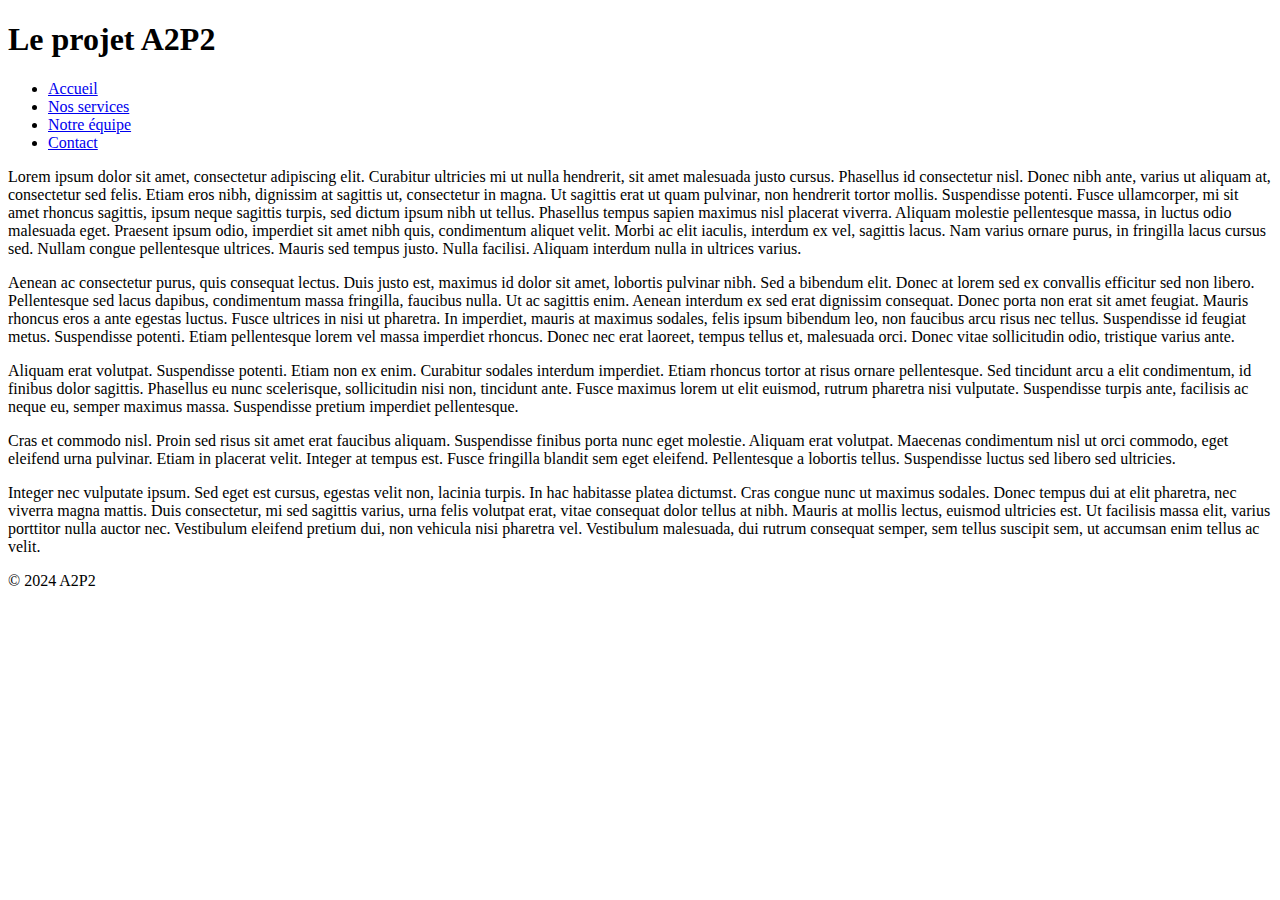
==== contact.html @ 606b9383 "Add files via upload" ====
<!DOCTYPE html>
<html lang="en">
<head>
	<meta charset="UTF-8">
	<meta name="viewport" content="width=device-width, initial-scale=1.0">
	<title>Le projet A2P2</title>
	<link rel="stylesheet" href="https://a2p2.github.io/style.css">
</head>
<body>
	<header>
		<h1>Le projet A2P2</h1>
	</header>
	<nav>
		<ul>
			<li><a href="https://a2p2.github.io/index.html">Accueil</a></li>
			<li><a href="https://a2p2.github.io/services.html">Nos services</a></li>
			<li><a href="https://a2p2.github.io/equipe.html">Notre équipe</a></li>
			<li><a href="https://a2p2.github.io/contact.html">Contact</a></li>
		</ul>
	</nav>
	<main>
		<p>Lorem ipsum dolor sit amet, consectetur adipiscing elit. Curabitur ultricies mi ut nulla hendrerit, sit amet malesuada justo cursus. Phasellus id consectetur nisl. Donec nibh ante, varius ut aliquam at, consectetur sed felis. Etiam eros nibh, dignissim at sagittis ut, consectetur in magna. Ut sagittis erat ut quam pulvinar, non hendrerit tortor mollis. Suspendisse potenti. Fusce ullamcorper, mi sit amet rhoncus sagittis, ipsum neque sagittis turpis, sed dictum ipsum nibh ut tellus. Phasellus tempus sapien maximus nisl placerat viverra. Aliquam molestie pellentesque massa, in luctus odio malesuada eget. Praesent ipsum odio, imperdiet sit amet nibh quis, condimentum aliquet velit. Morbi ac elit iaculis, interdum ex vel, sagittis lacus. Nam varius ornare purus, in fringilla lacus cursus sed. Nullam congue pellentesque ultrices. Mauris sed tempus justo. Nulla facilisi. Aliquam interdum nulla in ultrices varius.</p>

		<p>Aenean ac consectetur purus, quis consequat lectus. Duis justo est, maximus id dolor sit amet, lobortis pulvinar nibh. Sed a bibendum elit. Donec at lorem sed ex convallis efficitur sed non libero. Pellentesque sed lacus dapibus, condimentum massa fringilla, faucibus nulla. Ut ac sagittis enim. Aenean interdum ex sed erat dignissim consequat. Donec porta non erat sit amet feugiat. Mauris rhoncus eros a ante egestas luctus. Fusce ultrices in nisi ut pharetra. In imperdiet, mauris at maximus sodales, felis ipsum bibendum leo, non faucibus arcu risus nec tellus. Suspendisse id feugiat metus. Suspendisse potenti. Etiam pellentesque lorem vel massa imperdiet rhoncus. Donec nec erat laoreet, tempus tellus et, malesuada orci. Donec vitae sollicitudin odio, tristique varius ante.</p>

		<p>Aliquam erat volutpat. Suspendisse potenti. Etiam non ex enim. Curabitur sodales interdum imperdiet. Etiam rhoncus tortor at risus ornare pellentesque. Sed tincidunt arcu a elit condimentum, id finibus dolor sagittis. Phasellus eu nunc scelerisque, sollicitudin nisi non, tincidunt ante. Fusce maximus lorem ut elit euismod, rutrum pharetra nisi vulputate. Suspendisse turpis ante, facilisis ac neque eu, semper maximus massa. Suspendisse pretium imperdiet pellentesque.</p>

		<p>Cras et commodo nisl. Proin sed risus sit amet erat faucibus aliquam. Suspendisse finibus porta nunc eget molestie. Aliquam erat volutpat. Maecenas condimentum nisl ut orci commodo, eget eleifend urna pulvinar. Etiam in placerat velit. Integer at tempus est. Fusce fringilla blandit sem eget eleifend. Pellentesque a lobortis tellus. Suspendisse luctus sed libero sed ultricies.</p>

		<p>Integer nec vulputate ipsum. Sed eget est cursus, egestas velit non, lacinia turpis. In hac habitasse platea dictumst. Cras congue nunc ut maximus sodales. Donec tempus dui at elit pharetra, nec viverra magna mattis. Duis consectetur, mi sed sagittis varius, urna felis volutpat erat, vitae consequat dolor tellus at nibh. Mauris at mollis lectus, euismod ultricies est. Ut facilisis massa elit, varius porttitor nulla auctor nec. Vestibulum eleifend pretium dui, non vehicula nisi pharetra vel. Vestibulum malesuada, dui rutrum consequat semper, sem tellus suscipit sem, ut accumsan enim tellus ac velit.</p>
	</main>
	<footer>
		<p>&copy; 2024 A2P2</p>
	</footer>
</body>
      </html>
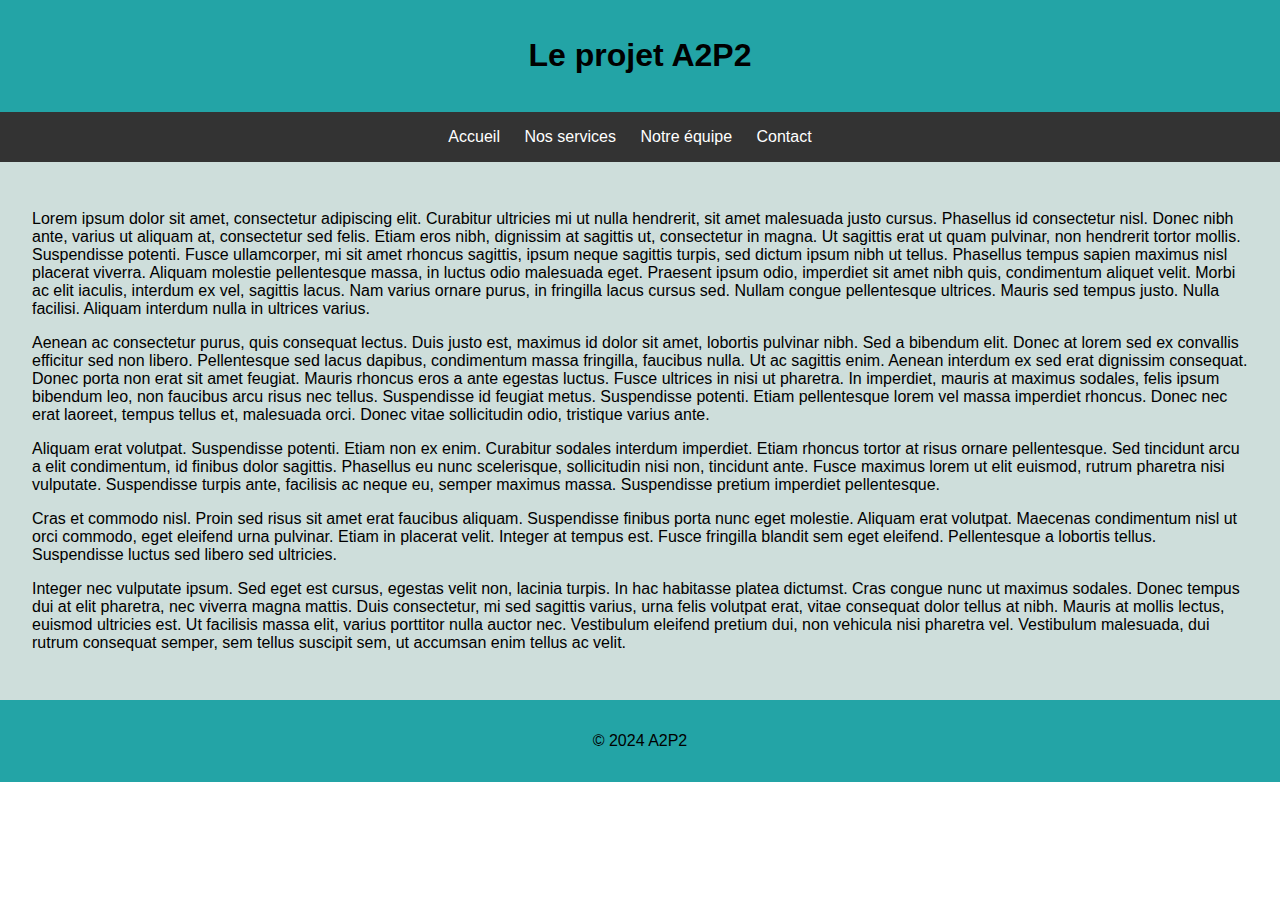
==== commit 5281e2fc: "Add files via upload" ====
--- a/contact.html
+++ b/contact.html
@@ -4,7 +4,7 @@
 	<meta charset="UTF-8">
 	<meta name="viewport" content="width=device-width, initial-scale=1.0">
 	<title>Le projet A2P2</title>
-	<link rel="stylesheet" href="https://a2p2.github.io/style.css">
+	<link rel="stylesheet" href="style.css">
 </head>
 <body>
 	<header>
@@ -12,10 +12,10 @@
 	</header>
 	<nav>
 		<ul>
-			<li><a href="https://a2p2.github.io/index.html">Accueil</a></li>
-			<li><a href="https://a2p2.github.io/services.html">Nos services</a></li>
-			<li><a href="https://a2p2.github.io/equipe.html">Notre équipe</a></li>
-			<li><a href="https://a2p2.github.io/contact.html">Contact</a></li>
+			<li><a href="index.html">Accueil</a></li>
+			<li><a href="services.html">Nos services</a></li>
+			<li><a href="equipe.html">Notre équipe</a></li>
+			<li><a href="contact.html">Contact</a></li>
 		</ul>
 	</nav>
 	<main>
--- a/style.css
+++ b/style.css
@@ -0,0 +1,61 @@
+body {
+	font-family: Arial, sans-serif;
+	margin: 0;
+	padding: 0;
+}
+
+header {
+	background-color: #23A4A6;
+	padding: 1em;
+	text-align: center;
+}
+
+nav {
+	background-color: #333;
+	color: #fff;
+	padding: 1em;
+	text-align: center;
+}
+
+nav ul {
+	list-style: none;
+	margin: 0;
+	padding: 0;
+}
+
+nav li {
+	display: inline-block;
+	margin-right: 20px;
+}
+
+nav a {
+	color: #fff;
+	text-decoration: none;
+}
+
+main {
+  background-color: #CEDEDB;
+	padding: 2em;
+}
+
+footer {
+	background-color: #23A4A6;
+	padding: 1em;
+	text-align: center;
+}
+
+/* Responsive design */
+@media (max-width: 768px) {
+	body {
+		font-size: 14px;
+	}
+	nav {
+		padding: 0.5em;
+	}
+	nav li {
+		margin-right: 10px;
+	}
+	main {
+		padding: 1em;
+	}
+}
